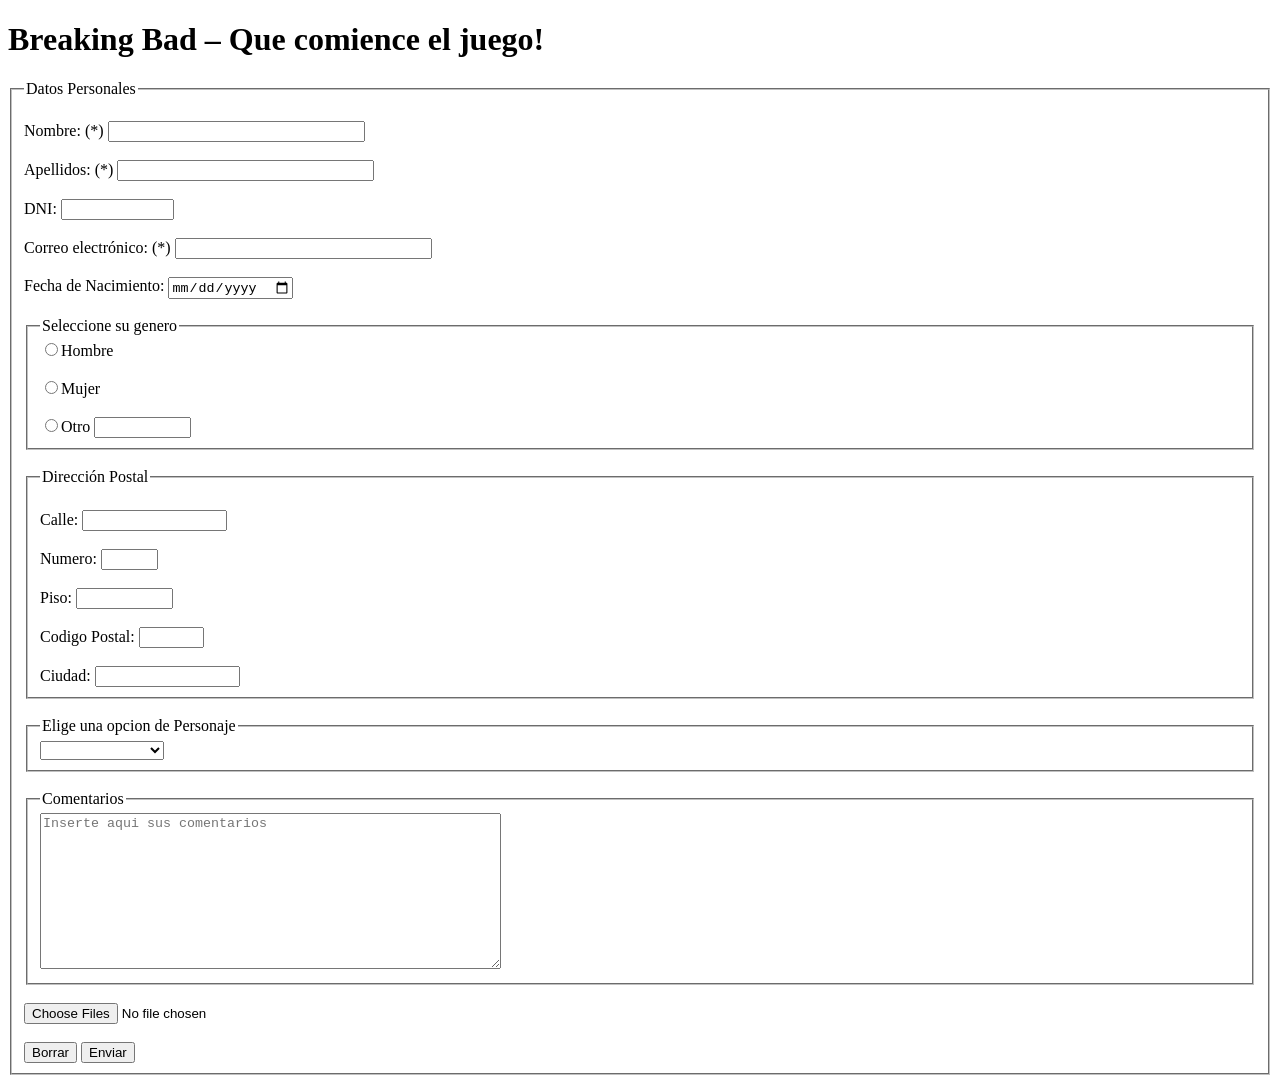
==== Formulario.html @ 9ba38264 "Actividad _3 - Creación de un sitio web con HTML y CSS" ====
<!DOCTYPE html>
<html lang="en">

<head>
    <meta charset="UTF-8">
    <meta name="viewport" content="width=device-width, initial-scale=1.0">
    <title>Breaking Bad – Que comience el juego!</title>
    <link rel="shortcut icon" href="img/icon.png" type="image/x-icon">
    <link rel="stylesheet" href="../Actividad_2/css/style.css">
</head>

<body class="forms-bg">
    <h1>Breaking Bad – Que comience el juego!</h1>

    <form action="mailto:raul.rodriguez@proeducaglobal.com" name="BreakingForms" method="post">
        <div class="formulario">

            <fieldset>
                <legend>Datos Personales</legend>
                <br>Nombre: (*) <input type="text" name="nombre" size="30" maxlength="30" required>
                <br>
                <br>Apellidos: (*) <input type="text" name="apellidos" size="30" maxlength="30" required>
                <br>
                <br>DNI: <input type="text" name="dni" size="12" maxlength="12">
                <br>
                <br>Correo electrónico: (*) <input type="email" name="email" size="30" maxlength="30" required>
                <br>
                <br>Fecha de Nacimiento: <input type="date" name="" id="">
                <br>

                <br>
                <fieldset>
                    <legend>Seleccione su genero</legend>
                    <input type="radio" name="Gender" value="Masculino">Hombre
                    <br>
                    <br><input type="radio" name="Gender" value="Femenino">Mujer
                    <br>
                    <br><input type="radio" name="Gender" value="Otro">Otro <input type="text" maxlength="14" size="10">
                    <br>
                </fieldset>

                <br>
                <fieldset>
                    <legend>Dirección Postal</legend>
                    <br>Calle: <input type="address" name="direccion" size="16" maxlength="16">
                    <br>
                    <br>Numero: <input type="text" name="direccion" size="5" maxlength="5">
                    <br>
                    <br>Piso: <input type="text" name="direccion" size="10" maxlength="10">
                    <br>
                    <br>Codigo Postal: <input type="text" name="direccion" size="6" maxlength="6">
                    <br>
                    <br>Ciudad: <input type="text" name="direccion" size="16" maxlength="16">

                </fieldset>
                <br>
                <fieldset>
                    <legend>Elige una opcion de Personaje</legend>
                    <select name="personajes">
                        <option value="0"></option>
                        <option value="1">Jessie Pinkman</option>
                        <option value="2">Walter White</option>
                        <option value="3">Saul Goodman</option>
                        <option value="4">Gustavo Fring</option>
                        <option value="5">Pollos Hermanos</option>
                        <option value="6">Otros personajes</option>
                    </select>
                </fieldset>
                <br>
                <fieldset>
                    <legend>Comentarios</legend>
                    <textarea name="comentarios" id="" cols="55" rows="10" placeholder="Inserte aqui sus comentarios"></textarea>
                </fieldset>
                <div class="button">
                    <br>
                    <input type="file" name="adjunto" accept=".pdf,.doc,.docx" multiple>
                    <br>
                    <br><input type="reset" value="Borrar">
                    <input type="submit" value="Enviar">
                </div>
            </fieldset>
        </div>


    </form>

</body>

</html>
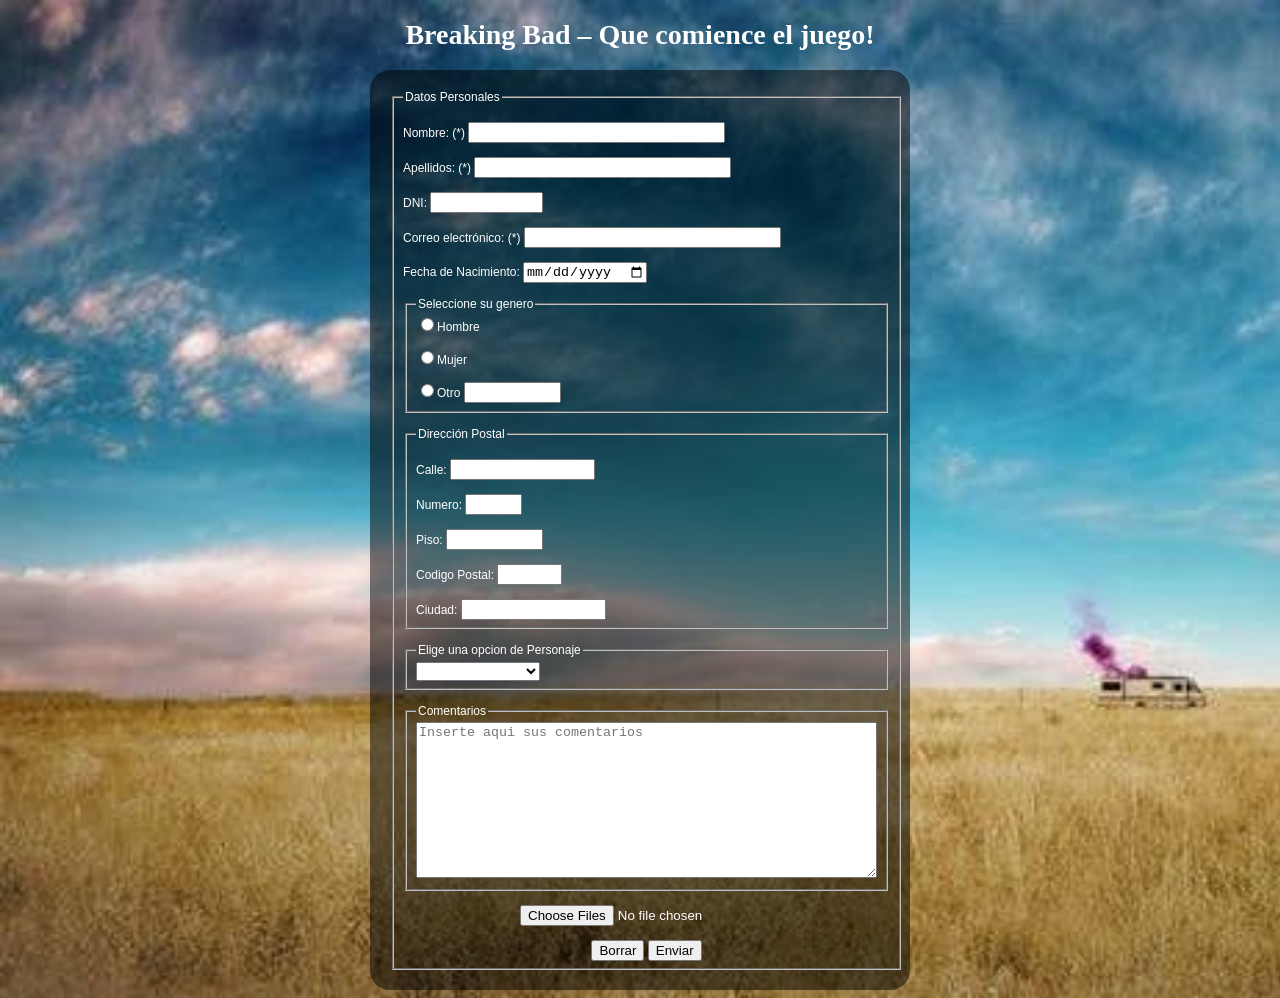
==== commit 1c01293c: "Update Formulario.html" ====
--- a/Formulario.html
+++ b/Formulario.html
@@ -6,7 +6,7 @@
     <meta name="viewport" content="width=device-width, initial-scale=1.0">
     <title>Breaking Bad – Que comience el juego!</title>
     <link rel="shortcut icon" href="img/icon.png" type="image/x-icon">
-    <link rel="stylesheet" href="../Actividad_2/css/style.css">
+    <link rel="stylesheet" href="./css/style.css">
 </head>
 
 <body class="forms-bg">
@@ -86,4 +86,4 @@
 
 </body>
 
-</html>+</html>
--- a/css/style.css
+++ b/css/style.css
@@ -0,0 +1,134 @@
+@font-face {
+    font-family: 'BreakingBadFont';
+    src: url('../fonts/Breaking\ Bad.ttf') format('truetype');
+    font-weight: normal;
+    font-style: normal;
+}
+
+:root {
+    --fuente-titulo: 'BreakingBadFont';
+    margin: 0;
+    padding: 0;
+    box-sizing: border-box;
+}
+
+/* Esta es la pag index. */
+.index-bg {
+    background-image: url(../img/fondo.jpg);
+    background-size: cover;
+    text-align: center;
+    font-family: var(--fuente-titulo);
+    color: white;
+    font-size: 14px;
+}
+
+.logo img {
+    width: 200px;
+    height: 200px;
+}
+
+.border-poster img {
+    width: 700px;
+    height: 300px;
+    border: 10px outset brown;
+    border-radius: 22px;
+}
+
+/*Aqui empieza el formulario  */
+.forms-bg {
+    background-image: url(../img/fondo.jpg);
+    background-size: cover;
+    text-align: center;
+    font-family: var(Helvetica);
+    color: white;
+    font-size: 14px;
+}
+
+.formulario {
+    background-color: rgba(0, 0, 0, 0.5);
+    width: 500px;
+    margin: auto;
+    padding: 20px;
+    border-radius: 20px;
+    text-align: left;
+    font-family: Helvetica;
+    font-size: 12px;
+}
+
+.formulario .button {
+    text-align: center;
+}
+
+
+/* Aqui empieza la tabla. */
+.table-bg {
+    background-color:#0c3e11 ;
+    text-align: center;
+    font: 'Helvetica';
+    font-size: 14px;
+}
+
+table {
+    margin: 20px 0;
+    background-color: #2b2c24;
+    /* align-content: center; */
+    margin: 1rem auto;
+    border-spacing: 7px;
+    border: 5px solid #2b2c24;
+}
+td {
+    width: 75px;
+    height: 75px;
+}
+
+.fbig {
+    font-size: 30px;
+    font-weight: 900;
+    margin: 2%;
+}
+
+.fsmall {
+    font-size: 10px;
+    margin: 5%;
+}
+
+
+.color1 {
+    background-color: #b5dc1c;
+}
+
+.color2 {
+    background-color: #ac8dcf;
+}
+
+.color3 {
+    background-color: #f2f8cd;
+}
+
+.color4 {
+    background-color: #8aa416;
+}
+
+.color5 {
+    background-color: #637026;
+}
+
+.color6 {
+    background-color: #c5e249;
+}
+
+.color7 {
+    background-color: #bcc3a1;
+}
+
+.color8 {
+    background-color: #818d4d;
+}
+
+.color9 {
+    background-color: #d7e97c;
+}
+
+.t2-color {
+    background-color: #c5c724;
+}
